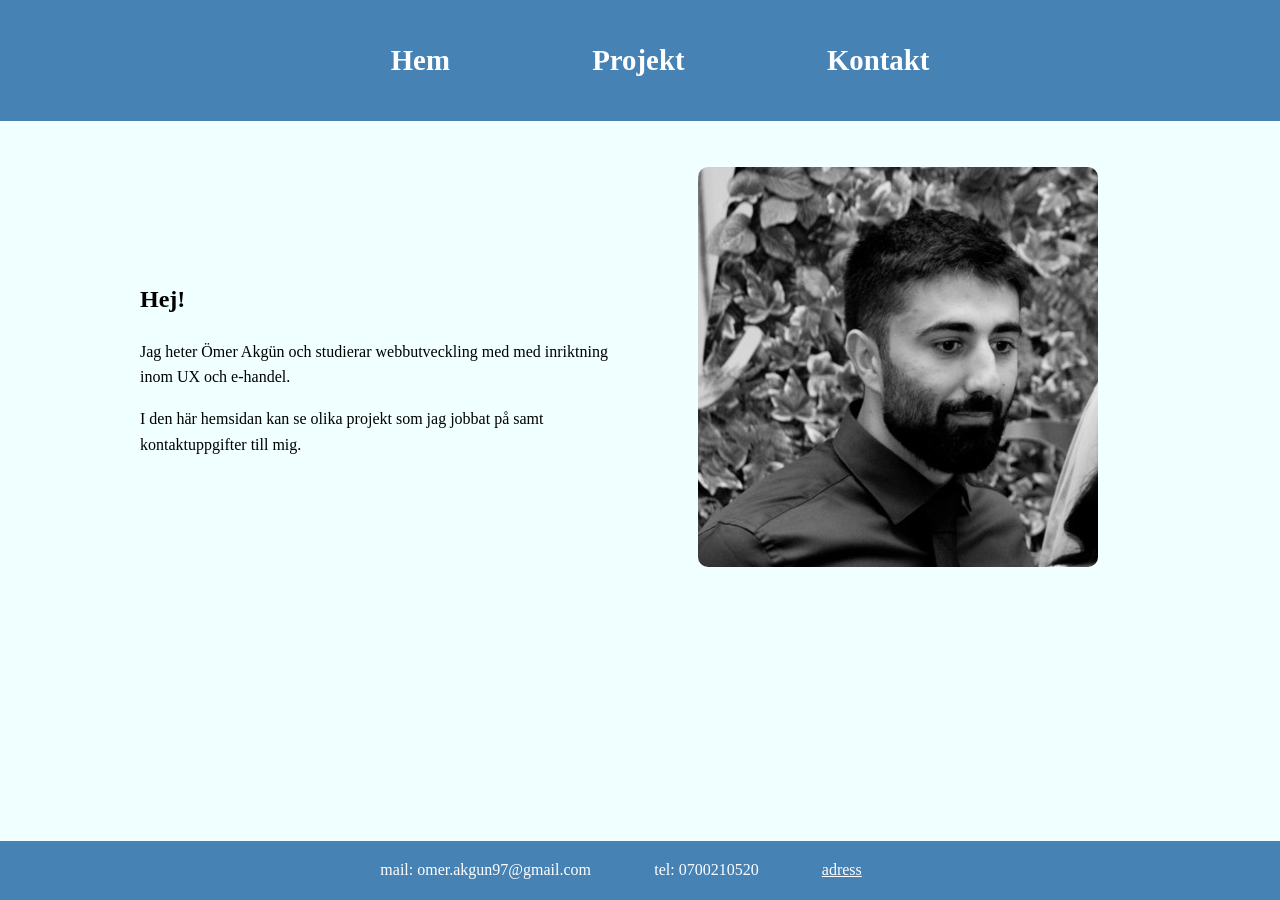
==== site/index.html @ 5ccd7f76 "Add files via upload" ====
<!DOCTYPE html>
<html lang="en">
<head>
    <meta charset="UTF-8">
    <meta name="viewport" content="width=device-width, initial-scale=1.0">
    <title>Ömers Portfolio</title>
    <link rel="stylesheet" href="styles/styles.css">
</head>
<body>
    <header>
        <nav>
            <ul id="meny">
                <li>
                    <h2>
                        <a href="index.html">Hem</a>
                    </h2>
                </li>
                <li>
                    <h2>
                        <a href="projekt.html">Projekt</a>
                    </h2>
                </li>
                <li>
                    <h2>
                        <a href="kontakt.html">Kontakt</a>
                    </h2>
                </li>
            </ul>
        </nav>
    </header>
    <main>
        <section id="index-section">
            <div id="index-text-div">
                <h1>Hej!</h1>
                <p>Jag heter Ömer Akgün och studierar webbutveckling med med inriktning inom UX och e-handel.</p>
                <p>I den här hemsidan kan se olika projekt som jag jobbat på samt kontaktuppgifter till mig.</p>
            </div>
            <div id="index-image-div">
                <img src="assets/profile_pic_black_and_gray.jpeg" alt="profile_pic_black_and_gray">
            </div>            
        </section>
    </main>
    <footer>
        <p>mail: omer.akgun97@gmail.com</p>
        <p>tel: 0700210520</p>
        <a href="https://maps.app.goo.gl/E2MkXsPSGFr9xoqYA">adress</a>
    </footer>
</body>
</html>
---- site/styles/styles.css ----
/* global styles */

body {
    min-height: 100vh;
    display: flex;
    flex-direction: column;
    font-family: 'Times';
    background-color:azure; 
    margin: 0;
}

main {
    margin-top: 14px;
    margin-bottom: 14px;
    margin-left: 74px;
    margin-right: 74px;
    flex: 1;
}

nav {
    background-color:steelblue;
    padding: 8px;
}

header {
    position: sticky;
    top: 0;
}

#meny {
    justify-content: center;
}

#meny li {
    padding-right: 5%;
    padding-left: 5%;
}

nav ul {
    display: flex;
    gap: 20px;
    list-style: none;
}

nav a {
    text-decoration: none;
    font-size: larger;
    color: white;
    font-weight: bold;
}

nav a:hover {
    color:papayawhip;
}

footer {
    display: flex;
    justify-content: center;
    background-color:steelblue;
    color: white;
    padding: 8px;
}

footer * {
    padding-right: 3%;
    margin: 1%;
    color: white;
}

/* index styles */

#index-section {
    display: flex;
    align-items: center;
    justify-content: space-between;
    gap: 2rem;

    max-width: 1000px;
    margin: 0 auto;
    padding: 2rem;
}

#index-text-div {
    flex: 1;
    max-width: 600px;
    line-height: 1.6;

}

#index-image-div {
    flex: 1;
    display: flex;
    justify-content: center;
}

#index-image-div img {
    max-width: 100%;
    height: auto;
    border-radius: 10px;
}

/* projekt styles */

#projekt-section {
    display: grid;
    grid-template-columns: repeat(auto-fit, minmax(250px, 1fr));
    gap: 20px;
    margin: 30px auto;
    padding: 0 20px;
    max-width: 1000px;
}

.projekt-button {
    display: block;
    background-color: rgb(77, 187, 255);
    padding: 20px;
    border-radius: 10px;
    text-align: center;
    text-decoration: none;
    color: #000;
    transition: transform 0.2s, box-shadow 0.2s;
}

.projekt-button:hover {
    transform: translateY(-5px);
    box-shadow: 0 10px 20px rgba(0,0,0,0.2);
}

/* kontakt styles */

#kontakt-section {
    text-align: center;
    margin: 50px 0;
}

.kontakt-links {
    display: flex;
    justify-content: center;
    gap: 20px;
    flex-wrap: wrap;
    margin-top: 20px;
}

.kontakt-link {
    display: inline-block;
    padding: 12px 20px;
    border-radius: 8px;
    background-color: rgb(77, 187, 255);
    color: white;
    text-decoration: none;
    font-weight: bold;
    transition: transform 0.2s, background-color 0.2s;
}

.kontakt-link:hover {
    transform: translateY(-3px);
    background-color: #005582;
}

/* media queries */

@media (max-width: 768px) {
    #index-section {
        flex-direction: column;
        text-align: center;
    }

    #index-text-div {
        order: 1;
    }

    #index-image-div {
        order: 2;
    }

    #index-image-div img {
        max-width: 250px;
    }

    #meny {
        flex-direction: column;
        align-items: center;
    }
}
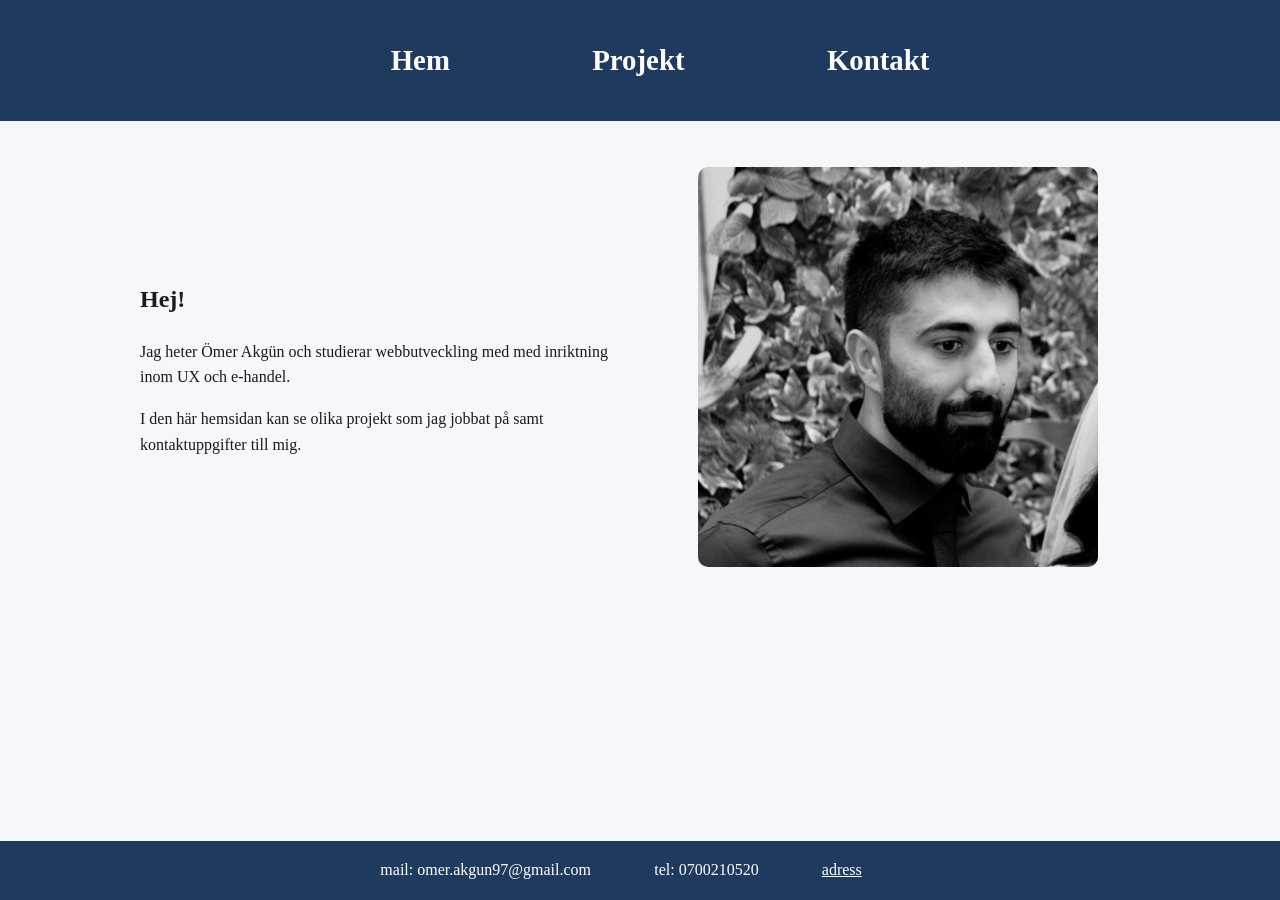
==== commit 77196521: "fixed h1 and h2" ====
--- a/site/index.html
+++ b/site/index.html
@@ -11,19 +11,19 @@
         <nav>
             <ul id="meny">
                 <li>
-                    <h2>
+                    <h1>
                         <a href="index.html">Hem</a>
-                    </h2>
+                    </h1>
                 </li>
                 <li>
-                    <h2>
+                    <h1>
                         <a href="projekt.html">Projekt</a>
-                    </h2>
+                    </h1>
                 </li>
                 <li>
-                    <h2>
+                    <h1>
                         <a href="kontakt.html">Kontakt</a>
-                    </h2>
+                    </h1>
                 </li>
             </ul>
         </nav>
@@ -31,7 +31,7 @@
     <main>
         <section id="index-section">
             <div id="index-text-div">
-                <h1>Hej!</h1>
+                <h2>Hej!</h2>
                 <p>Jag heter Ömer Akgün och studierar webbutveckling med med inriktning inom UX och e-handel.</p>
                 <p>I den här hemsidan kan se olika projekt som jag jobbat på samt kontaktuppgifter till mig.</p>
             </div>
--- a/site/styles/styles.css
+++ b/site/styles/styles.css
@@ -1,12 +1,22 @@
 /* global styles */
+
+:root {
+    --primary: #1f3a5f;
+    --secondary: #2b6cb0;
+    --background: #f5f7fa;
+    --text: #1a1a1a;
+    --white: #ffffff;
+    --hover: #1e4e8c;
+}
 
 body {
     min-height: 100vh;
     display: flex;
     flex-direction: column;
     font-family: 'Times';
-    background-color:azure; 
+    background-color: var(--background); 
     margin: 0;
+    color: var(--text);
 }
 
 main {
@@ -18,7 +28,7 @@
 }
 
 nav {
-    background-color:steelblue;
+    background-color: var(--primary);
     padding: 8px;
 }
 
@@ -45,26 +55,26 @@
 nav a {
     text-decoration: none;
     font-size: larger;
-    color: white;
+    color: var(--white);
     font-weight: bold;
 }
 
 nav a:hover {
-    color:papayawhip;
+    color: #cbd5e1;
 }
 
 footer {
     display: flex;
     justify-content: center;
-    background-color:steelblue;
-    color: white;
+    background-color: var(--primary);
+    color: var(--white);
     padding: 8px;
 }
 
 footer * {
     padding-right: 3%;
     margin: 1%;
-    color: white;
+    color: var(--white);
 }
 
 /* index styles */
@@ -84,7 +94,6 @@
     flex: 1;
     max-width: 600px;
     line-height: 1.6;
-
 }
 
 #index-image-div {
@@ -112,18 +121,19 @@
 
 .projekt-button {
     display: block;
-    background-color: rgb(77, 187, 255);
+    background-color: var(--secondary);
     padding: 20px;
     border-radius: 10px;
     text-align: center;
     text-decoration: none;
-    color: #000;
+    color: var(--white);
     transition: transform 0.2s, box-shadow 0.2s;
 }
 
 .projekt-button:hover {
     transform: translateY(-5px);
     box-shadow: 0 10px 20px rgba(0,0,0,0.2);
+    background-color: var(--hover);
 }
 
 /* kontakt styles */
@@ -145,8 +155,8 @@
     display: inline-block;
     padding: 12px 20px;
     border-radius: 8px;
-    background-color: rgb(77, 187, 255);
-    color: white;
+    background-color: var(--secondary);
+    color: var(--white);
     text-decoration: none;
     font-weight: bold;
     transition: transform 0.2s, background-color 0.2s;
@@ -154,31 +164,101 @@
 
 .kontakt-link:hover {
     transform: translateY(-3px);
-    background-color: #005582;
+    background-color: var(--hover);
+}
+
+/* form */
+
+form {
+    max-width: 500px;
+    margin: 0 auto;
+    text-align: left;
+}
+
+input, textarea {
+    width: 100%;
+    padding: 10px;
+    margin-top: 5px;
+    border-radius: 5px;
+    border: 1px solid #ccc;
+}
+
+button {
+    background-color: var(--secondary);
+    color: var(--white);
+    padding: 10px 20px;
+    border: none;
+    border-radius: 5px;
+}
+
+button:hover {
+    background-color: var(--hover);
 }
 
 /* media queries */
 
+@media (max-width: 1024px) {
+
+    main {
+        margin-left: 30px;
+        margin-right: 30px;
+    }
+
+    #index-section {
+        gap: 1.5rem;
+        padding: 1.5rem;
+    }
+
+    #projekt-section {
+        grid-template-columns: repeat(2, 1fr);
+    }
+
+    nav ul {
+        gap: 10px;
+    }
+}
+
 @media (max-width: 768px) {
+
+    main {
+        margin-left: 15px;
+        margin-right: 15px;
+    }
+
     #index-section {
         flex-direction: column;
         text-align: center;
     }
 
-    #index-text-div {
-        order: 1;
-    }
-
-    #index-image-div {
-        order: 2;
-    }
-
     #index-image-div img {
         max-width: 250px;
+    }
+
+    #projekt-section {
+        grid-template-columns: 1fr;
     }
 
     #meny {
         flex-direction: column;
         align-items: center;
     }
+}
+
+@media (max-width: 480px) {
+
+    nav a {
+        font-size: 16px;
+    }
+
+    h2 {
+        font-size: 24px;
+    }
+
+    p {
+        font-size: 14px;
+    }
+
+    #index-image-div img {
+        max-width: 200px;
+    }
 }
